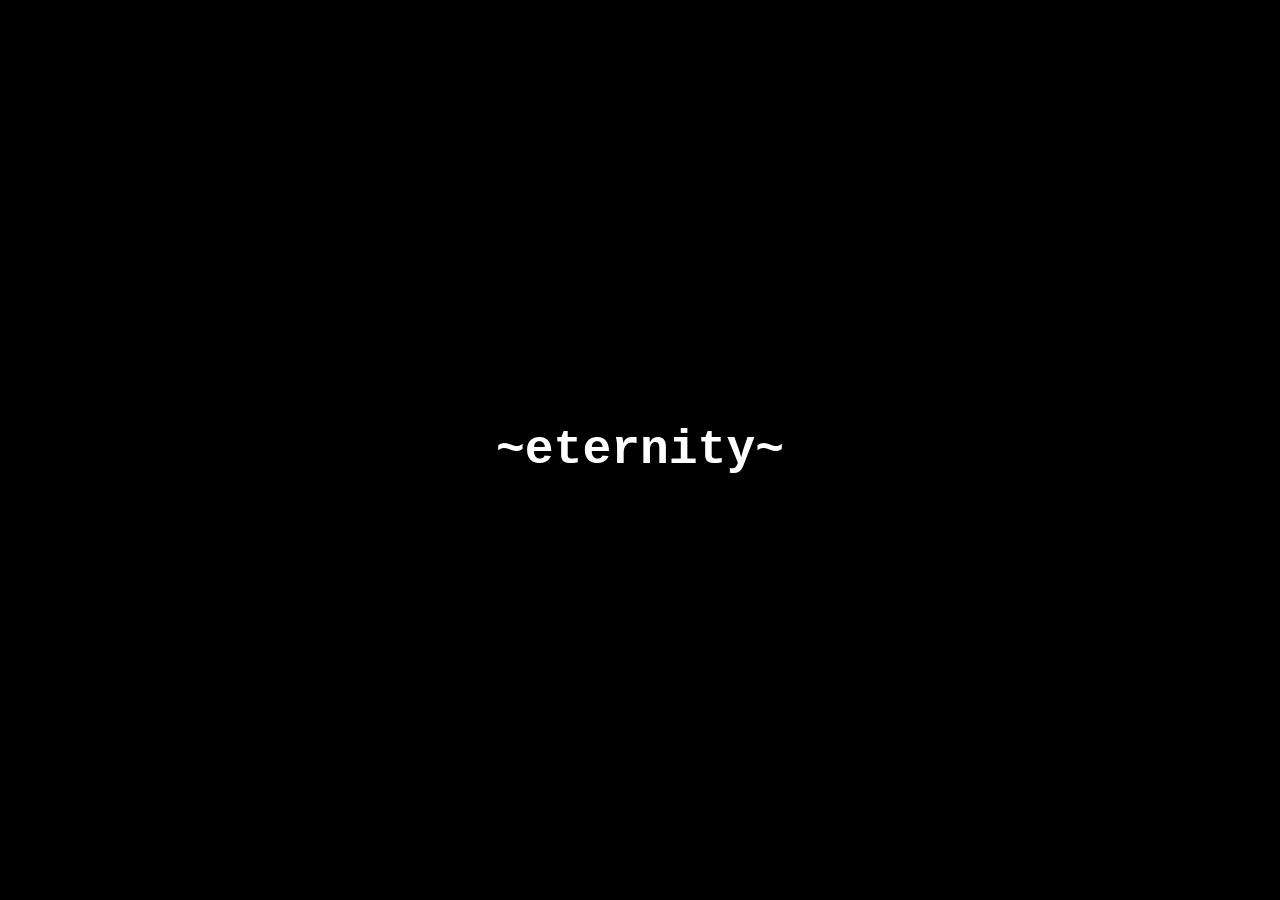
==== index.html @ b33d7e86 "Update index.html" ====
<!DOCTYPE html>
<html lang="pt-br">
<head>
    <meta charset="UTF-8">
    <meta name="viewport" content="width=device-width, initial-scale=1.0">
    <title>Para Bruno</title>
    <link rel="stylesheet" href="estilo.css">
</head>
<body>

    <div class="intro" onclick="startSite()">
        <h1>~eternity~</h1>
    </div>

    <div class="main-content hidden">
        <div class="texto">
            <p>BODEAAA MINHA VIDAAA hihihi</p>
            <p>Hoje é o dia mais especial do ano... BODEAAA MINHA VIDAAA hihihi

Hoje e o dia mais especial do ano, o dia em que você nasceu, por te encontrar sinto que gastei toda a minha sorte na eternidade, e realmente incrível como você veio e mudou minha vida de uma forma, eu nunca havia sentido nada igual, os dias ao seu lado se tornaram os melhores da minha vida, pra falar a verdade, acho que em todas as vidas, nunca tive dias como esse, nascer nesse mundo valeu a pena, mesmo com todo o mal existente, ter você comigo, ao meu lado, como meu marido e o bastante para que eu vivesse tudo de novo quantas vezes fosse necessário, que você tenha muita saúde vida, muita felicidade, e que os sonhos que temos juntos se realize!! Em breve estarei junto a ti, lhe acordarei com um café na cama e um beijo, farei com que em seus dias não exista solidão e nem tristezas, e caso haja, estarei ao seu lado te apoiando e cuidando, você nunca mais estará sozinho, além de sua esposa, sou sua melhor amiga, sua mão direita, e sua aliada, para o que der e vier, seja na felicidade, na tristeza, na doença, na saúde, na riqueza, na pobreza, passarei tudo ao seu lado, jamais soltarei sua mão, minha vida ta ficando velhinho kkkkkks jaja a gente pisca e estamos daqui 70 anos na varanda de nossa casinha, comemorando seu aniversario ^^

Mas olha, eu realmente não tenho uma vida mais sem você, em nenhum momento sequer me arrependo de ter aberto meu coração para você, me arrependo de ter ficado receosa, queria ter aproveitado muito mais o inicio, eu sinto sua falta, você faz muita falta quando não esta, nesse ano q se passou eu so tive mais certeza, que e com você que eu quero passar a eternidade, e a você que eu confio meu destino, meu coração e minha alma, e em você que repousarei todas as noites, e em seus braços que irei me encontrar nos dias, você e o homem que eu escolhi passar a existência, e um amor que eu nunca senti antes, obrigada por vir a existir nesse mundo comigo, e obrigada por me escolher também, eu já errei bastante nessa vida, mas no momento em que me entreguei de corpo e alma, eu prometi a mim mesma melhorar, eu vou tentar ser a melhor esposa que você poderia desejar, você merece, não há ningueeeeeem como você.. e isso meu velhinho que amo muito kkkks Te amo mais que tudo, e amo te amar <<33</p>
        </div>

        <h2 class="fotos-titulo">Fotos lindas 📸</h2>
        <div class="galeria" id="galeria"></div>

        <div class="ps" onclick="explodirCoracoes()">PS: Te amo muitão 💌</div>
    </div>

    <!-- Modal -->
    <div id="modal" class="modal">
        <span class="close" onclick="fecharModal()">&times;</span>
        <img class="modal-content" id="imgModal">
    </div>

    <script src="script.js"></script>
</body>
</html>
---- estilo.css ----
body {
    margin: 0;
    font-family: 'Courier New', Courier, monospace;
    background: url('fundo.png') no-repeat center center fixed;
    background-size: cover;
    color: white;
}

.intro {
    background: black;
    height: 100vh;
    display: flex;
    justify-content: center;
    align-items: center;
    cursor: pointer;
}

.intro h1 {
    font-size: 3em;
    color: white;
    animation: blink 1.5s infinite;
}

@keyframes blink {
    0%, 100% { opacity: 1; }
    50% { opacity: 0.5; }
}

.hidden {
    display: none;
}

.main-content {
    display: none;
    animation: fadeIn 0.5s ease-in-out;
}

@keyframes fadeIn {
    from {
        opacity: 0;
    }
    to {
        opacity: 1;
    }
}

.hearts {
    position: fixed;
    width: 100%;
    height: 100%;
    overflow: hidden;
    z-index: 0;
}

.heart {
    position: absolute;
    width: 20px;
    height: 20px;
    background: pink;
    transform: rotate(45deg);
    animation: float 6s linear infinite;
}

.heart::before,
.heart::after {
    content: "";
    position: absolute;
    width: 20px;
    height: 20px;
    background: pink;
    border-radius: 50%;
}

.heart::before {
    top: -10px;
    left: 0;
}
.heart::after {
    left: -10px;
    top: 0;
}

@keyframes float {
    0% {
        transform: translateY(100vh) rotate(45deg);
        opacity: 1;
    }
    100% {
        transform: translateY(-100vh) rotate(45deg);
        opacity: 0;
    }
}

.texto {
    padding: 30px;
    font-size: 1.2em;
    background-color: rgba(0, 0, 0, 0.5);
    margin: 20px;
    border-radius: 10px;
    z-index: 1;
    position: relative;
}

.fotos-titulo {
    text-align: center;
    margin-top: 40px;
    font-size: 1.8em;
}

.galeria {
    display: flex;
    flex-wrap: wrap;
    justify-content: center;
    gap: 20px;
    padding: 20px;
}

.foto {
    width: 250px;
    height: auto;
    border-radius: 10px;
    box-shadow: 0 4px 8px rgba(0,0,0,0.5);
    transition: transform 0.3s ease;
}

.foto:hover {
    transform: scale(1.05);
}

.modal {
    display: none;
    position: fixed;
    z-index: 1;
    left: 0;
    top: 0;
    width: 100%;
    height: 100%;
    overflow: auto;
    background-color: rgba(0, 0, 0, 0.8);
}

.modal-content {
    margin: auto;
    display: block;
    width: 80%;
    max-width: 700px;
}

.close {
    position: absolute;
    top: 15px;
    right: 35px;
    color: white;
    font-size: 40px;
    font-weight: bold;
    cursor: pointer;
}

.ps {
    margin: 40px;
    text-align: center;
    font-weight: bold;
    cursor: pointer;
    font-size: 1.3em;
    transition: 0.3s ease;
}

.ps:hover {
    color: pink;
}

/* Ajustes para telas pequenas (como celulares) */
@media (max-width: 768px) {
    .main-content {
        display: block;
        padding: 10px;
    }

    .texto {
        font-size: 1em;
    }

    .galeria img {
        width: 100%;
    }
}
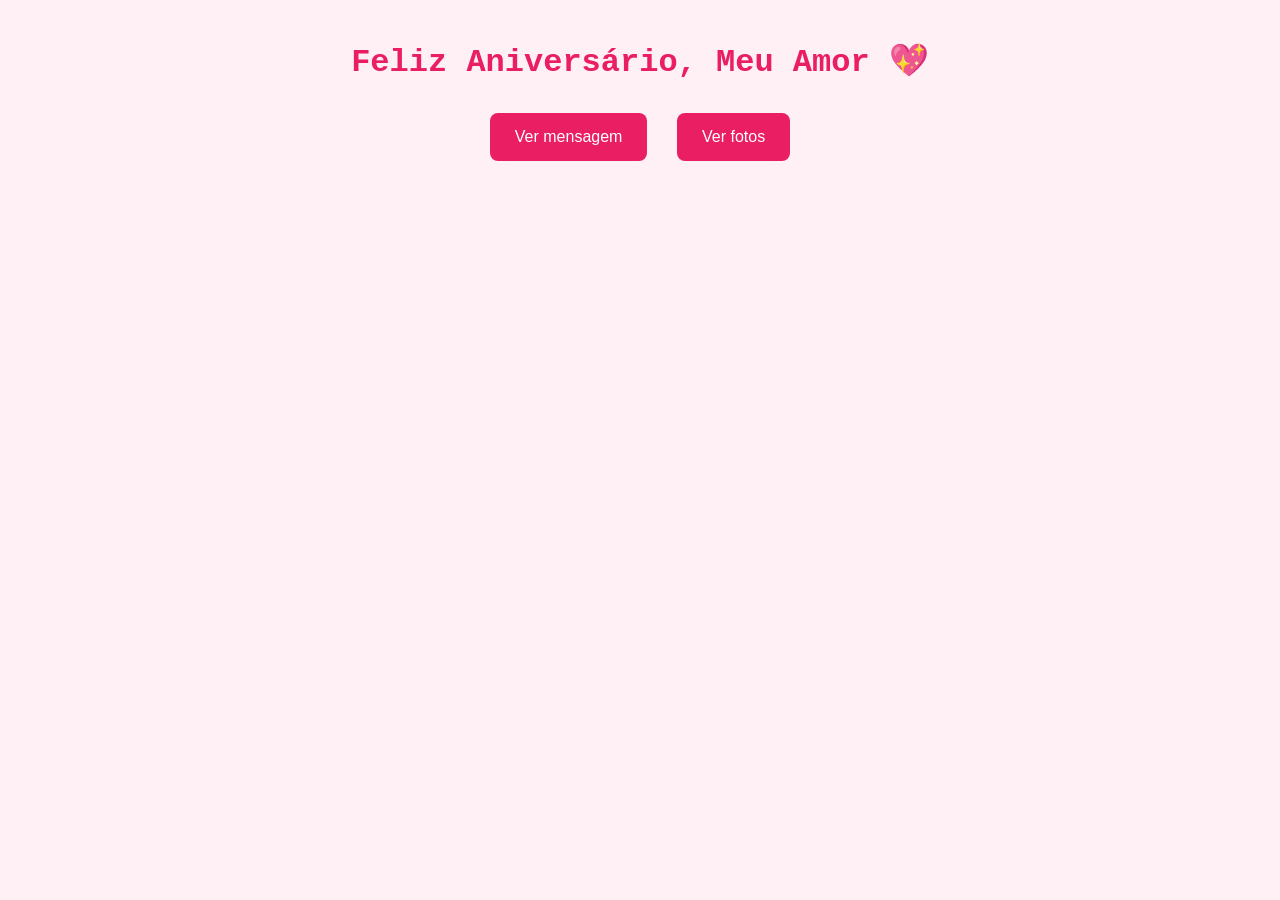
==== commit 88943ea3: "Update index.html" ====
--- a/index.html
+++ b/index.html
@@ -1,39 +1,121 @@
 <!DOCTYPE html>
 <html lang="pt-br">
 <head>
-    <meta charset="UTF-8">
-    <meta name="viewport" content="width=device-width, initial-scale=1.0">
-    <title>Para Bruno</title>
-    <link rel="stylesheet" href="estilo.css">
+  <meta charset="UTF-8" />
+  <meta name="viewport" content="width=device-width, initial-scale=1.0"/>
+  <title>Feliz Aniversário, Meu Amor</title>
+  <style>
+    body {
+      font-family: 'Courier New', Courier, monospace;
+      background-color: #fff0f5;
+      color: #333;
+      margin: 0;
+      padding: 20px;
+      text-align: center;
+    }
+
+    h1 {
+      color: #e91e63;
+    }
+
+    .button-container {
+      margin: 20px 0;
+    }
+
+    button {
+      background-color: #e91e63;
+      color: white;
+      border: none;
+      padding: 15px 25px;
+      font-size: 16px;
+      border-radius: 8px;
+      cursor: pointer;
+      margin: 10px;
+      transition: background-color 0.3s;
+    }
+
+    button:hover {
+      background-color: #c2185b;
+    }
+
+    .main-content {
+      max-width: 700px;
+      margin: 0 auto;
+      text-align: left;
+      line-height: 1.6;
+    }
+
+    .hidden {
+      display: none;
+    }
+
+    #fotos img {
+      max-width: 100%;
+      height: auto;
+      margin: 10px 0;
+      border-radius: 10px;
+      box-shadow: 0 2px 5px rgba(0,0,0,0.1);
+    }
+
+    @media (max-width: 600px) {
+      button {
+        width: 90%;
+        font-size: 18px;
+      }
+
+      body {
+        padding: 10px;
+      }
+
+      .main-content {
+        text-align: justify;
+      }
+    }
+  </style>
 </head>
 <body>
+  <h1>Feliz Aniversário, Meu Amor 💖</h1>
 
-    <div class="intro" onclick="startSite()">
-        <h1>~eternity~</h1>
+  <div class="button-container">
+    <button onclick="mostrarMensagem()">Ver mensagem</button>
+    <button onclick="mostrarFotos()">Ver fotos</button>
+  </div>
+
+  <div class="main-content hidden">
+    <p>BODEAAA MINHA VIDAAA hihihi</p>
+
+    <p>
+      Hoje e o dia mais especial do ano, o dia em que você nasceu, por te encontrar sinto que gastei toda a minha sorte na eternidade, e realmente incrível como você veio e mudou minha vida de uma forma, eu nunca havia sentido nada igual, os dias ao seu lado se tornaram os melhores da minha vida, pra falar a verdade, acho que em todas as vidas, nunca tive dias como esse, nascer nesse mundo valeu a pena, mesmo com todo o mal existente, ter você comigo, ao meu lado, como meu marido e o bastante para que eu vivesse tudo de novo quantas vezes fosse necessário, que você tenha muita saúde vida, muita felicidade, e que os sonhos que temos juntos se realize!! Em breve estarei junto a ti, lhe acordarei com um café na cama e um beijo, farei com que em seus dias não exista solidão e nem tristezas, e caso haja, estarei ao seu lado te apoiando e cuidando, você nunca mais estará sozinho, além de sua esposa, sou sua melhor amiga, sua mão direita, e sua aliada, para o que der e vier, seja na felicidade, na tristeza, na doença, na saúde, na riqueza, na pobreza, passarei tudo ao seu lado, jamais soltarei sua mão, minha vida ta ficando velhinho kkkkkks jaja a gente pisca e estamos daqui 70 anos na varanda de nossa casinha, comemorando seu aniversario ^^
+    </p>
+
+    <p>
+      Mas olha, eu realmente não tenho uma vida mais sem você, em nenhum momento sequer me arrependo de ter aberto meu coração para você, me arrependo de ter ficado receosa, queria ter aproveitado muito mais o inicio, eu sinto sua falta, você faz muita falta quando não esta, nesse ano q se passou eu so tive mais certeza, que e com você que eu quero passar a eternidade, e a você que eu confio meu destino, meu coração e minha alma, e em você que repousarei todas as noites, e em seus braços que irei me encontrar nos dias, você e o homem que eu escolhi passar a existência, e um amor que eu nunca senti antes, obrigada por vir a existir nesse mundo comigo, e obrigada por me escolher também, eu já errei bastante nessa vida, mas no momento em que me entreguei de corpo e alma, eu prometi a mim mesma melhorar, eu vou tentar ser a melhor esposa que você poderia desejar, você merece, não há ningueeeeeeeeeeeeeeeeemmmmmmmmmmmmmmmm como você.. e isso meu velhinho que amo muito kkkks Te amo mais que tudo, e amo te amar <<33
+    </p>
+
+    <p><strong>PS:</strong> Te amo mais que tudo<br>
+      <strong>ASS:</strong> Isabeli, sua esposa</p>
+
+    <div id="fotos" class="hidden">
+      <img src="foto1.jpg" alt="Foto 1">
+      <img src="foto2.jpg" alt="Foto 2">
+      <!-- Adicione mais imagens se quiser -->
     </div>
+  </div>
 
-    <div class="main-content hidden">
-        <div class="texto">
-            <p>BODEAAA MINHA VIDAAA hihihi</p>
-            <p>Hoje é o dia mais especial do ano... BODEAAA MINHA VIDAAA hihihi
+  <script>
+    function mostrarMensagem() {
+      const content = document.querySelector('.main-content');
+      content.classList.remove('hidden');
+      window.scrollTo({ top: content.offsetTop, behavior: 'smooth' });
+    }
 
-Hoje e o dia mais especial do ano, o dia em que você nasceu, por te encontrar sinto que gastei toda a minha sorte na eternidade, e realmente incrível como você veio e mudou minha vida de uma forma, eu nunca havia sentido nada igual, os dias ao seu lado se tornaram os melhores da minha vida, pra falar a verdade, acho que em todas as vidas, nunca tive dias como esse, nascer nesse mundo valeu a pena, mesmo com todo o mal existente, ter você comigo, ao meu lado, como meu marido e o bastante para que eu vivesse tudo de novo quantas vezes fosse necessário, que você tenha muita saúde vida, muita felicidade, e que os sonhos que temos juntos se realize!! Em breve estarei junto a ti, lhe acordarei com um café na cama e um beijo, farei com que em seus dias não exista solidão e nem tristezas, e caso haja, estarei ao seu lado te apoiando e cuidando, você nunca mais estará sozinho, além de sua esposa, sou sua melhor amiga, sua mão direita, e sua aliada, para o que der e vier, seja na felicidade, na tristeza, na doença, na saúde, na riqueza, na pobreza, passarei tudo ao seu lado, jamais soltarei sua mão, minha vida ta ficando velhinho kkkkkks jaja a gente pisca e estamos daqui 70 anos na varanda de nossa casinha, comemorando seu aniversario ^^
-
-Mas olha, eu realmente não tenho uma vida mais sem você, em nenhum momento sequer me arrependo de ter aberto meu coração para você, me arrependo de ter ficado receosa, queria ter aproveitado muito mais o inicio, eu sinto sua falta, você faz muita falta quando não esta, nesse ano q se passou eu so tive mais certeza, que e com você que eu quero passar a eternidade, e a você que eu confio meu destino, meu coração e minha alma, e em você que repousarei todas as noites, e em seus braços que irei me encontrar nos dias, você e o homem que eu escolhi passar a existência, e um amor que eu nunca senti antes, obrigada por vir a existir nesse mundo comigo, e obrigada por me escolher também, eu já errei bastante nessa vida, mas no momento em que me entreguei de corpo e alma, eu prometi a mim mesma melhorar, eu vou tentar ser a melhor esposa que você poderia desejar, você merece, não há ningueeeeeem como você.. e isso meu velhinho que amo muito kkkks Te amo mais que tudo, e amo te amar <<33</p>
-        </div>
-
-        <h2 class="fotos-titulo">Fotos lindas 📸</h2>
-        <div class="galeria" id="galeria"></div>
-
-        <div class="ps" onclick="explodirCoracoes()">PS: Te amo muitão 💌</div>
-    </div>
-
-    <!-- Modal -->
-    <div id="modal" class="modal">
-        <span class="close" onclick="fecharModal()">&times;</span>
-        <img class="modal-content" id="imgModal">
-    </div>
-
-    <script src="script.js"></script>
+    function mostrarFotos() {
+      const fotos = document.getElementById('fotos');
+      fotos.classList.toggle('hidden');
+      if (!fotos.classList.contains('hidden')) {
+        fotos.scrollIntoView({ behavior: 'smooth' });
+      }
+    }
+  </script>
 </body>
 </html>
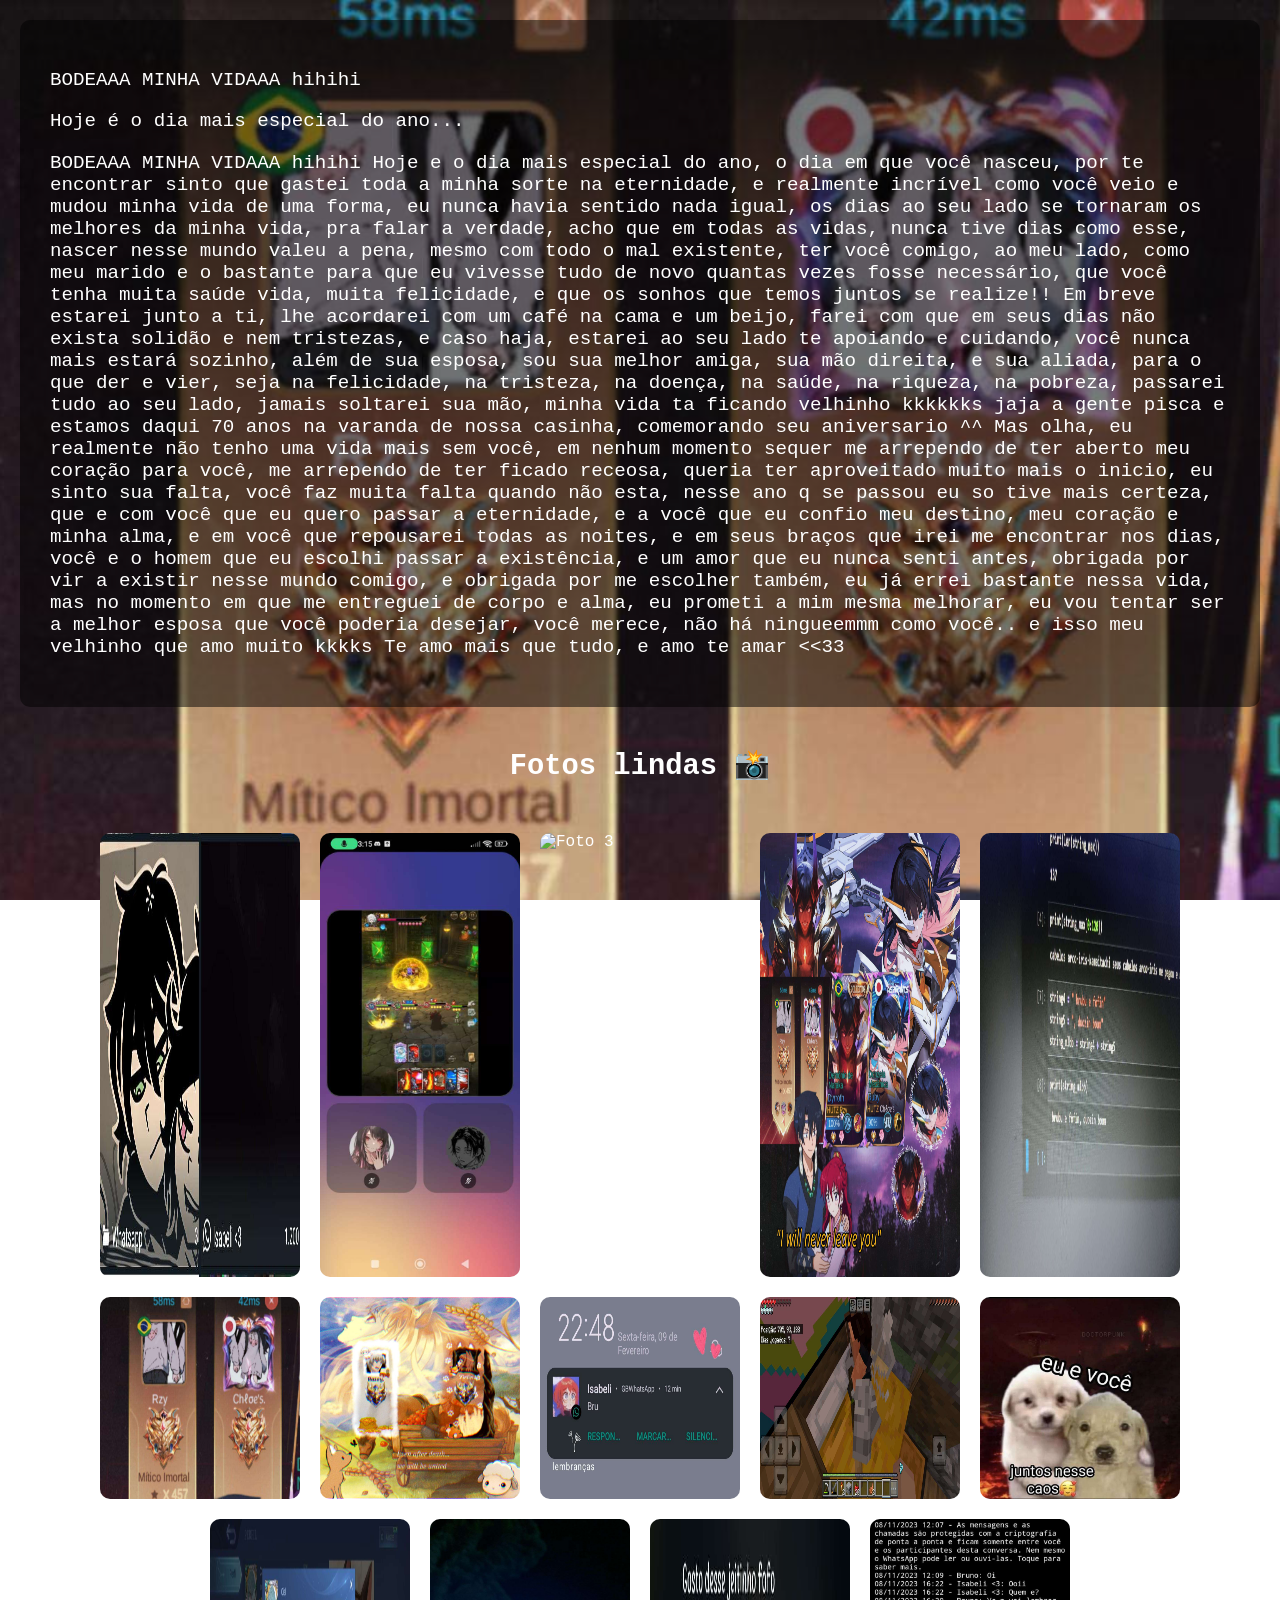
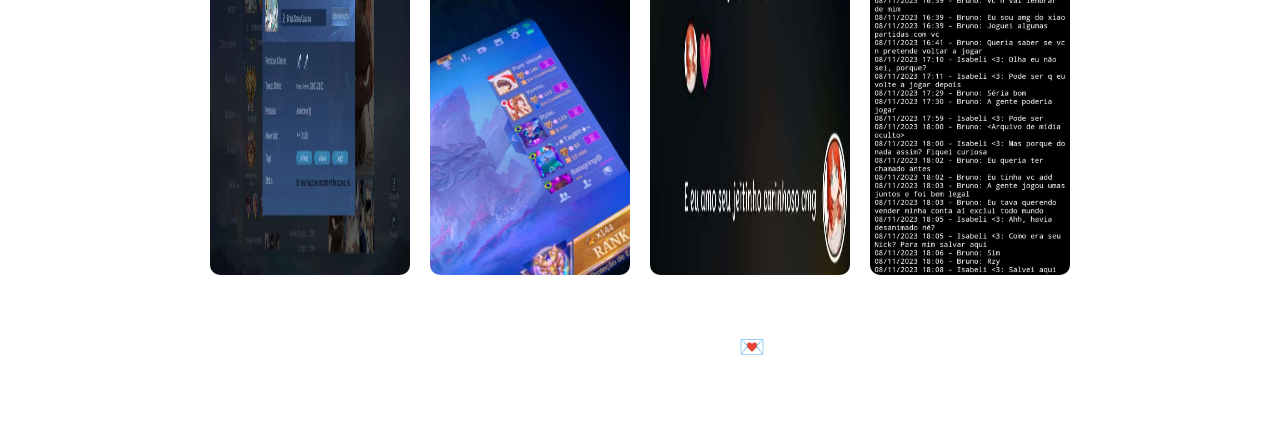
==== commit 2424575c: "Update index.html" ====
--- a/index.html
+++ b/index.html
@@ -1,121 +1,72 @@
-<!DOCTYPE html>
+<!DOCTYPE html> 
 <html lang="pt-br">
 <head>
-  <meta charset="UTF-8" />
-  <meta name="viewport" content="width=device-width, initial-scale=1.0"/>
-  <title>Feliz Aniversário, Meu Amor</title>
-  <style>
-    body {
-      font-family: 'Courier New', Courier, monospace;
-      background-color: #fff0f5;
-      color: #333;
-      margin: 0;
-      padding: 20px;
-      text-align: center;
-    }
-
-    h1 {
-      color: #e91e63;
-    }
-
-    .button-container {
-      margin: 20px 0;
-    }
-
-    button {
-      background-color: #e91e63;
-      color: white;
-      border: none;
-      padding: 15px 25px;
-      font-size: 16px;
-      border-radius: 8px;
-      cursor: pointer;
-      margin: 10px;
-      transition: background-color 0.3s;
-    }
-
-    button:hover {
-      background-color: #c2185b;
-    }
-
-    .main-content {
-      max-width: 700px;
-      margin: 0 auto;
-      text-align: left;
-      line-height: 1.6;
-    }
-
-    .hidden {
-      display: none;
-    }
-
-    #fotos img {
-      max-width: 100%;
-      height: auto;
-      margin: 10px 0;
-      border-radius: 10px;
-      box-shadow: 0 2px 5px rgba(0,0,0,0.1);
-    }
-
-    @media (max-width: 600px) {
-      button {
-        width: 90%;
-        font-size: 18px;
-      }
-
-      body {
-        padding: 10px;
-      }
-
-      .main-content {
-        text-align: justify;
-      }
-    }
-  </style>
+    <meta charset="UTF-8">
+    <title>Para Bruno</title>
+    <link rel="stylesheet" href="estilo.css">
+    <meta name="viewport" content="width=device-width, initial-scale=1.0">
 </head>
 <body>
-  <h1>Feliz Aniversário, Meu Amor 💖</h1>
+   <div class="main-content">
+        <div class="hearts" id="hearts"></div>
 
-  <div class="button-container">
-    <button onclick="mostrarMensagem()">Ver mensagem</button>
-    <button onclick="mostrarFotos()">Ver fotos</button>
-  </div>
+        <div class="texto">
+            <p>BODEAAA MINHA VIDAAA hihihi</p>
+            <p>Hoje é o dia mais especial do ano...</p>
+            <p>BODEAAA MINHA VIDAAA hihihi
 
-  <div class="main-content hidden">
-    <p>BODEAAA MINHA VIDAAA hihihi</p>
+Hoje e o dia mais especial do ano, o dia em que você nasceu, por te encontrar sinto que gastei toda a minha sorte na eternidade, e realmente incrível como você veio e mudou minha vida de uma forma, eu nunca havia sentido nada igual, os dias ao seu lado se tornaram os melhores da minha vida, pra falar a verdade, acho que em todas as vidas, nunca tive dias como esse, nascer nesse mundo valeu a pena, mesmo com todo o mal existente, ter você comigo, ao meu lado, como meu marido e o bastante para que eu vivesse tudo de novo quantas vezes fosse necessário, que você tenha muita saúde vida, muita felicidade, e que os sonhos que temos juntos se realize!! Em breve estarei junto a ti, lhe acordarei com um café na cama e um beijo, farei com que em seus dias não exista solidão e nem tristezas, e caso haja, estarei ao seu lado te apoiando e cuidando, você nunca mais estará sozinho, além de sua esposa, sou sua melhor amiga, sua mão direita, e sua aliada, para o que der e vier, seja na felicidade, na tristeza, na doença, na saúde, na riqueza, na pobreza, passarei tudo ao seu lado, jamais soltarei sua mão, minha vida ta ficando velhinho kkkkkks jaja a gente pisca e estamos daqui 70 anos na varanda de nossa casinha, comemorando seu aniversario ^^
 
-    <p>
-      Hoje e o dia mais especial do ano, o dia em que você nasceu, por te encontrar sinto que gastei toda a minha sorte na eternidade, e realmente incrível como você veio e mudou minha vida de uma forma, eu nunca havia sentido nada igual, os dias ao seu lado se tornaram os melhores da minha vida, pra falar a verdade, acho que em todas as vidas, nunca tive dias como esse, nascer nesse mundo valeu a pena, mesmo com todo o mal existente, ter você comigo, ao meu lado, como meu marido e o bastante para que eu vivesse tudo de novo quantas vezes fosse necessário, que você tenha muita saúde vida, muita felicidade, e que os sonhos que temos juntos se realize!! Em breve estarei junto a ti, lhe acordarei com um café na cama e um beijo, farei com que em seus dias não exista solidão e nem tristezas, e caso haja, estarei ao seu lado te apoiando e cuidando, você nunca mais estará sozinho, além de sua esposa, sou sua melhor amiga, sua mão direita, e sua aliada, para o que der e vier, seja na felicidade, na tristeza, na doença, na saúde, na riqueza, na pobreza, passarei tudo ao seu lado, jamais soltarei sua mão, minha vida ta ficando velhinho kkkkkks jaja a gente pisca e estamos daqui 70 anos na varanda de nossa casinha, comemorando seu aniversario ^^
-    </p>
+Mas olha, eu realmente não tenho uma vida mais sem você, em nenhum momento sequer me arrependo de ter aberto meu coração para você, me arrependo de ter ficado receosa, queria ter aproveitado muito mais o inicio, eu sinto sua falta, você faz muita falta quando não esta, nesse ano q se passou eu so tive mais certeza, que e com você que eu quero passar a eternidade, e a você que eu confio meu destino, meu coração e minha alma, e em você que repousarei todas as noites, e em seus braços que irei me encontrar nos dias, você e o homem que eu escolhi passar a existência, e um amor que eu nunca senti antes, obrigada por vir a existir nesse mundo comigo, e obrigada por me escolher também, eu já errei bastante nessa vida, mas no momento em que me entreguei de corpo e alma, eu prometi a mim mesma melhorar, eu vou tentar ser a melhor esposa que você poderia desejar, você merece, não há ningueemmm como você.. e isso meu velhinho que amo muito kkkks Te amo mais que tudo, e amo te amar <<33</p>
+        </div>
 
-    <p>
-      Mas olha, eu realmente não tenho uma vida mais sem você, em nenhum momento sequer me arrependo de ter aberto meu coração para você, me arrependo de ter ficado receosa, queria ter aproveitado muito mais o inicio, eu sinto sua falta, você faz muita falta quando não esta, nesse ano q se passou eu so tive mais certeza, que e com você que eu quero passar a eternidade, e a você que eu confio meu destino, meu coração e minha alma, e em você que repousarei todas as noites, e em seus braços que irei me encontrar nos dias, você e o homem que eu escolhi passar a existência, e um amor que eu nunca senti antes, obrigada por vir a existir nesse mundo comigo, e obrigada por me escolher também, eu já errei bastante nessa vida, mas no momento em que me entreguei de corpo e alma, eu prometi a mim mesma melhorar, eu vou tentar ser a melhor esposa que você poderia desejar, você merece, não há ningueeeeeeeeeeeeeeeeemmmmmmmmmmmmmmmm como você.. e isso meu velhinho que amo muito kkkks Te amo mais que tudo, e amo te amar <<33
-    </p>
+        <h2 class="fotos-titulo">Fotos lindas 📸</h2>
+        <div class="galeria">
+    <img src="fotos/IMG-20240324-WA0001.jpg" alt="Foto 1">
+    <img src="fotos/IMG-20240517-WA0004.jpg" alt="Foto 2">
+    <img src="fotos/IMG-20250418_231621.jpg" alt="Foto 3">
+    <img src="fotos/IMG-20240601-WA0007.jpg" alt="Foto 4">
+    <img src="fotos/IMG-20240607-WA0035.jpg" alt="Foto 5">
+    <img src="fotos/IMG-20240611-WA0023.jpg" alt="Foto 6">
+    <img src="fotos/IMG-20240628-WA0017.jpg" alt="Foto 7">
+    <img src="fotos/IMG-20240810-WA0060.jpg" alt="Foto 8">
+    <img src="fotos/IMG-20241015-WA0009.jpg" alt="Foto 9">
+    <img src="fotos/IMG-20241019-WA0003.jpg" alt="Foto 10">
+    <img src="fotos/IMG-20241020-WA0011.jpg" alt="Foto 11">
+    <img src="fotos/IMG-20241202-WA0013.jpg" alt="Foto 12">
+    <img src="fotos/IMG_20250418_230449.jpg" alt="Foto 13">
+    <img src="fotos/IMG_20250418_230547.jpg" alt="Foto 14">
+</div>
 
-    <p><strong>PS:</strong> Te amo mais que tudo<br>
-      <strong>ASS:</strong> Isabeli, sua esposa</p>
+<!-- Modal para exibir a imagem maior -->
+<div id="modal" class="modal">
+    <span class="close" onclick="fecharModal()">&times;</span>
+    <img class="modal-content" id="imgModal">
+</div>
 
-    <div id="fotos" class="hidden">
-      <img src="foto1.jpg" alt="Foto 1">
-      <img src="foto2.jpg" alt="Foto 2">
-      <!-- Adicione mais imagens se quiser -->
+<script>
+    // Abertura da imagem ao clicar
+    const imagens = document.querySelectorAll('.galeria img');
+    const modal = document.getElementById('modal');
+    const imgModal = document.getElementById('imgModal');
+
+    imagens.forEach(imagem => {
+        imagem.addEventListener('click', (e) => {
+            modal.style.display = 'block';
+            imgModal.src = e.target.src;
+        });
+    });
+
+    // Função para fechar o modal
+    function fecharModal() {
+        modal.style.display = 'none';
+    }
+</script>
+
+
+        <div class="ps" onclick="explodirCoracoes()">PS: Te amo muitão 💌<br>ASS: Isabeli</div>
     </div>
-  </div>
 
-  <script>
-    function mostrarMensagem() {
-      const content = document.querySelector('.main-content');
-      content.classList.remove('hidden');
-      window.scrollTo({ top: content.offsetTop, behavior: 'smooth' });
-    }
-
-    function mostrarFotos() {
-      const fotos = document.getElementById('fotos');
-      fotos.classList.toggle('hidden');
-      if (!fotos.classList.contains('hidden')) {
-        fotos.scrollIntoView({ behavior: 'smooth' });
-      }
-    }
-  </script>
+    <script src="script.js"></script>
 </body>
 </html>
--- a/estilo.css
+++ b/estilo.css
@@ -0,0 +1,264 @@
+body {
+    margin: 0;
+    font-family: 'Courier New', Courier, monospace;
+    background: url('fundo.png') no-repeat center center fixed;
+    background-size: cover;
+    color: white;
+}
+
+.intro {
+    background: black;
+    height: 100vh;
+    display: flex;
+    justify-content: center;
+    align-items: center;
+    cursor: pointer;
+}
+
+.intro h1 {
+    font-size: 3em;
+    color: white;
+    animation: blink 1.5s infinite;
+}
+
+@keyframes blink {
+    0%, 100% { opacity: 1; }
+    50% { opacity: 0.5; }
+}
+
+.hidden {
+    display: none;
+}
+
+.hearts {
+    position: fixed;
+    width: 100%;
+    height: 100%;
+    overflow: hidden;
+    z-index: 0;
+}
+
+.heart {
+    position: absolute;
+    width: 20px;
+    height: 20px;
+    background: pink;
+    transform: rotate(45deg);
+    animation: float 6s linear infinite;
+}
+
+.heart::before,
+.heart::after {
+    content: "";
+    position: absolute;
+    width: 20px;
+    height: 20px;
+    background: pink;
+    border-radius: 50%;
+}
+
+.heart::before {
+    top: -10px;
+    left: 0;
+}
+.heart::after {
+    left: -10px;
+    top: 0;
+}
+
+@keyframes float {
+    0% {
+        transform: translateY(100vh) rotate(45deg);
+        opacity: 1;
+    }
+    100% {
+        transform: translateY(-100vh) rotate(45deg);
+        opacity: 0;
+    }
+}
+
+.carrossel {
+    width: 100%;
+    overflow: hidden;
+    margin-top: 20px;
+}
+
+.slider {
+    display: flex;
+    width: 100%;
+    justify-content: center;
+    align-items: center;
+}
+
+
+.slider img {
+    width: 300px;
+    height: auto;
+    margin: 0 10px;
+    border-radius: 10px;
+}
+
+@keyframes slide {
+    0% { transform: translateX(0); }
+    100% { transform: translateX(-100%); }
+}
+
+.texto {
+    padding: 30px;
+    font-size: 1.2em;
+    background-color: rgba(0, 0, 0, 0.5);
+    margin: 20px;
+    border-radius: 10px;
+    z-index: 1;
+    position: relative;
+}
+
+.musicas {
+    display: flex;
+    flex-direction: column;
+    gap: 20px;
+    align-items: center;
+    margin-top: 30px;
+}
+
+.musicas-titulo {
+    text-align: center;
+    margin-top: 50px;
+}
+
+.ps {
+    margin: 40px;
+    text-align: center;
+    font-weight: bold;
+    cursor: pointer;
+    font-size: 1.3em;
+    transition: 0.3s ease;
+}
+
+.ps:hover {
+    color: pink;
+}
+.slider {
+    width: 100%;
+    display: flex;
+    justify-content: center;
+    align-items: center;
+}
+
+.slide {
+    max-width: 90%;
+    max-height: 60vh;
+    border-radius: 10px;
+    box-shadow: 0 4px 8px rgba(0,0,0,0.5);
+}
+.controles {
+    display: flex;
+    justify-content: center;
+    gap: 20px;
+    margin-top: 10px;
+}
+
+.controles button {
+    background-color: rgba(255, 192, 203, 0.7);
+    border: none;
+    padding: 10px 20px;
+    border-radius: 10px;
+    font-size: 1em;
+    color: white;
+    cursor: pointer;
+    transition: background-color 0.3s ease;
+}
+
+.controles button:hover {
+    background-color: rgba(255, 105, 180, 0.9);
+}
+.musicas button {
+    background-color: rgba(255, 105, 180, 0.8);
+    border: none;
+    padding: 10px 20px;
+    border-radius: 10px;
+    font-size: 1em;
+    color: white;
+    cursor: pointer;
+    transition: background-color 0.3s ease;
+}
+
+.musicas button:hover {
+    background-color: rgba(255, 192, 203, 0.9);
+}
+.fotos-titulo {
+    text-align: center;
+    margin-top: 40px;
+    font-size: 1.8em;
+}
+
+.galeria {
+    display: flex;
+    flex-wrap: wrap;
+    justify-content: center;
+    gap: 20px;
+    padding: 20px;
+}
+
+.foto {
+    width: 250px;
+    height: auto;
+    border-radius: 10px;
+    box-shadow: 0 4px 8px rgba(0,0,0,0.5);
+    transition: transform 0.3s ease;
+}
+
+.foto:hover {
+    transform: scale(1.05);
+}
+
+.galeria {
+    display: flex;
+    flex-wrap: wrap;
+    gap: 20px;
+    justify-content: center;
+    margin-top: 30px;
+}
+
+.galeria img {
+    width: 100%;
+    max-width: 200px; /* Limita o tamanho das miniaturas */
+    height: auto;
+    border-radius: 10px;
+    cursor: pointer; /* O cursor ficará como 'pointer' quando passar por cima */
+    transition: transform 0.3s ease; /* Efeito suave no zoom */
+}
+
+.galeria img:hover {
+    transform: scale(1.1); /* Aumenta um pouco a foto quando o usuário passar o mouse por cima */
+}
+
+/* Estilo para o modal */
+.modal {
+    display: none;
+    position: fixed;
+    z-index: 1;
+    left: 0;
+    top: 0;
+    width: 100%;
+    height: 100%;
+    overflow: auto;
+    background-color: rgba(0, 0, 0, 0.8);
+}
+
+.modal-content {
+    margin: auto;
+    display: block;
+    width: 80%;
+    max-width: 700px;
+}
+
+.close {
+    position: absolute;
+    top: 15px;
+    right: 35px;
+    color: white;
+    font-size: 40px;
+    font-weight: bold;
+    cursor: pointer;
+}
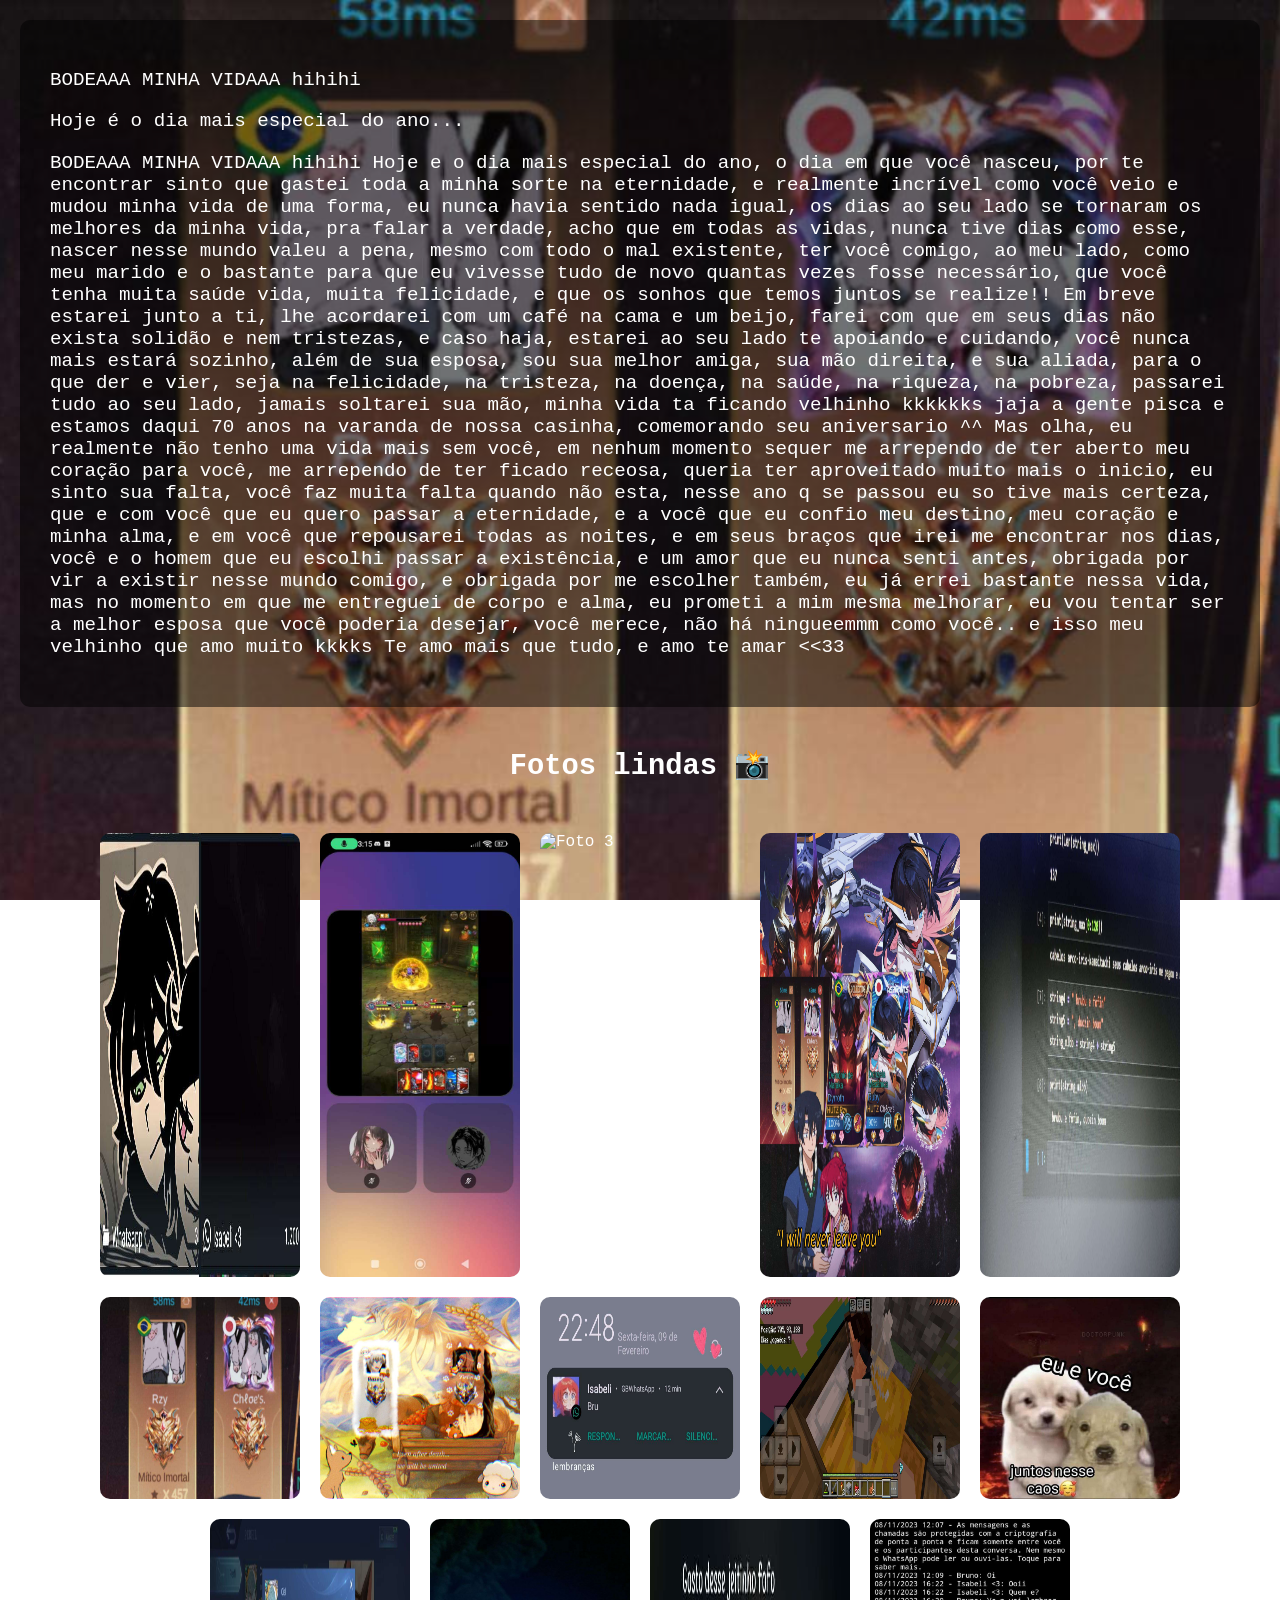
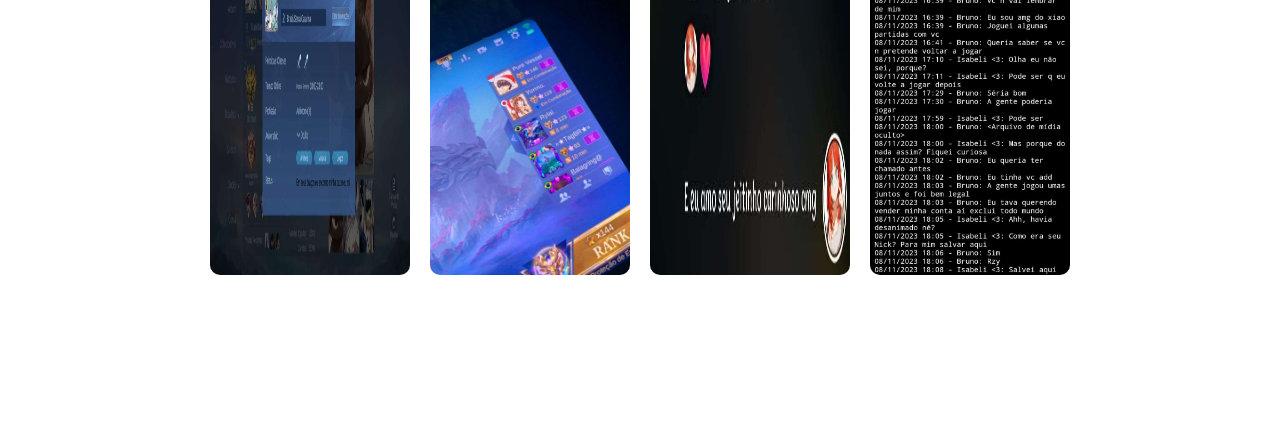
==== commit 3d994def: "Update index.html" ====
--- a/index.html
+++ b/index.html
@@ -64,7 +64,7 @@
 </script>
 
 
-        <div class="ps" onclick="explodirCoracoes()">PS: Te amo muitão 💌<br>ASS: Isabeli</div>
+        <div class="ps" onclick="explodirCoracoes()">PS: Te amo muitão s2<br>ASS: Isabeli sua esposa</div>
     </div>
 
     <script src="script.js"></script>
